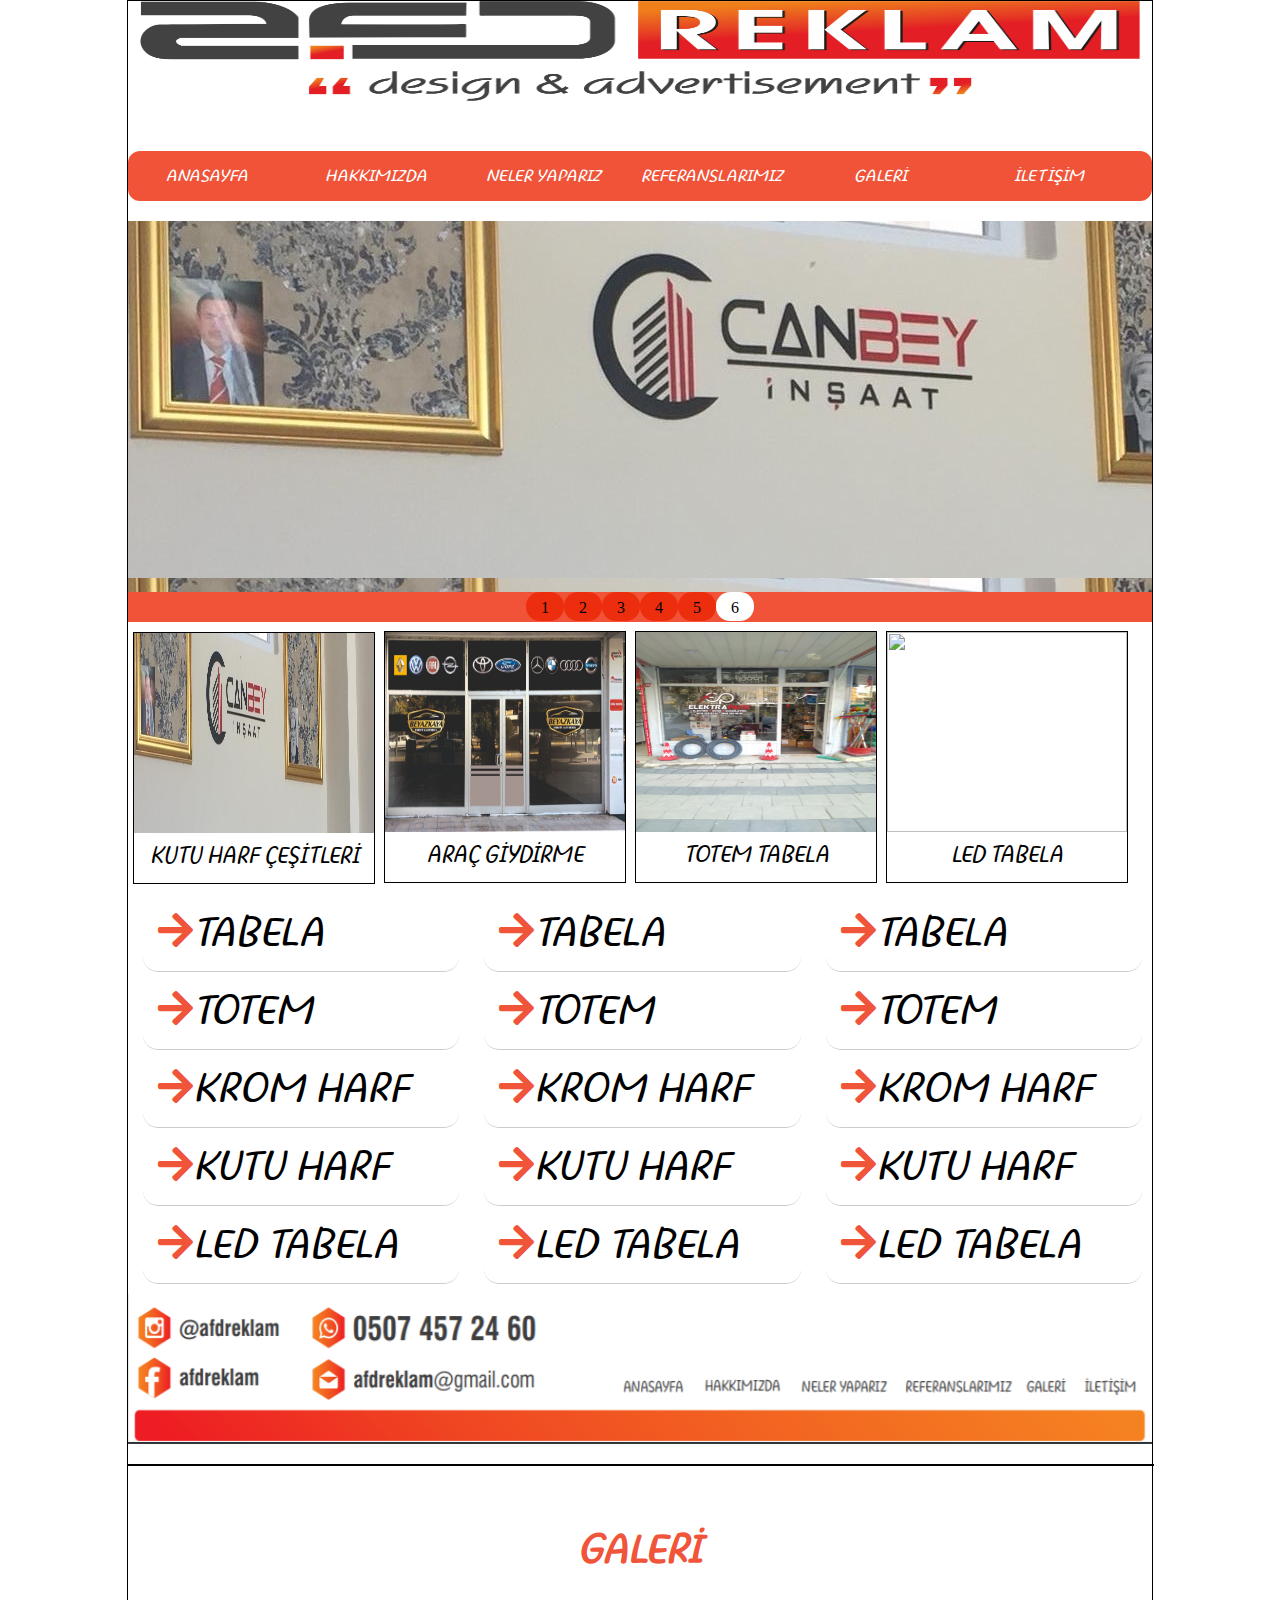
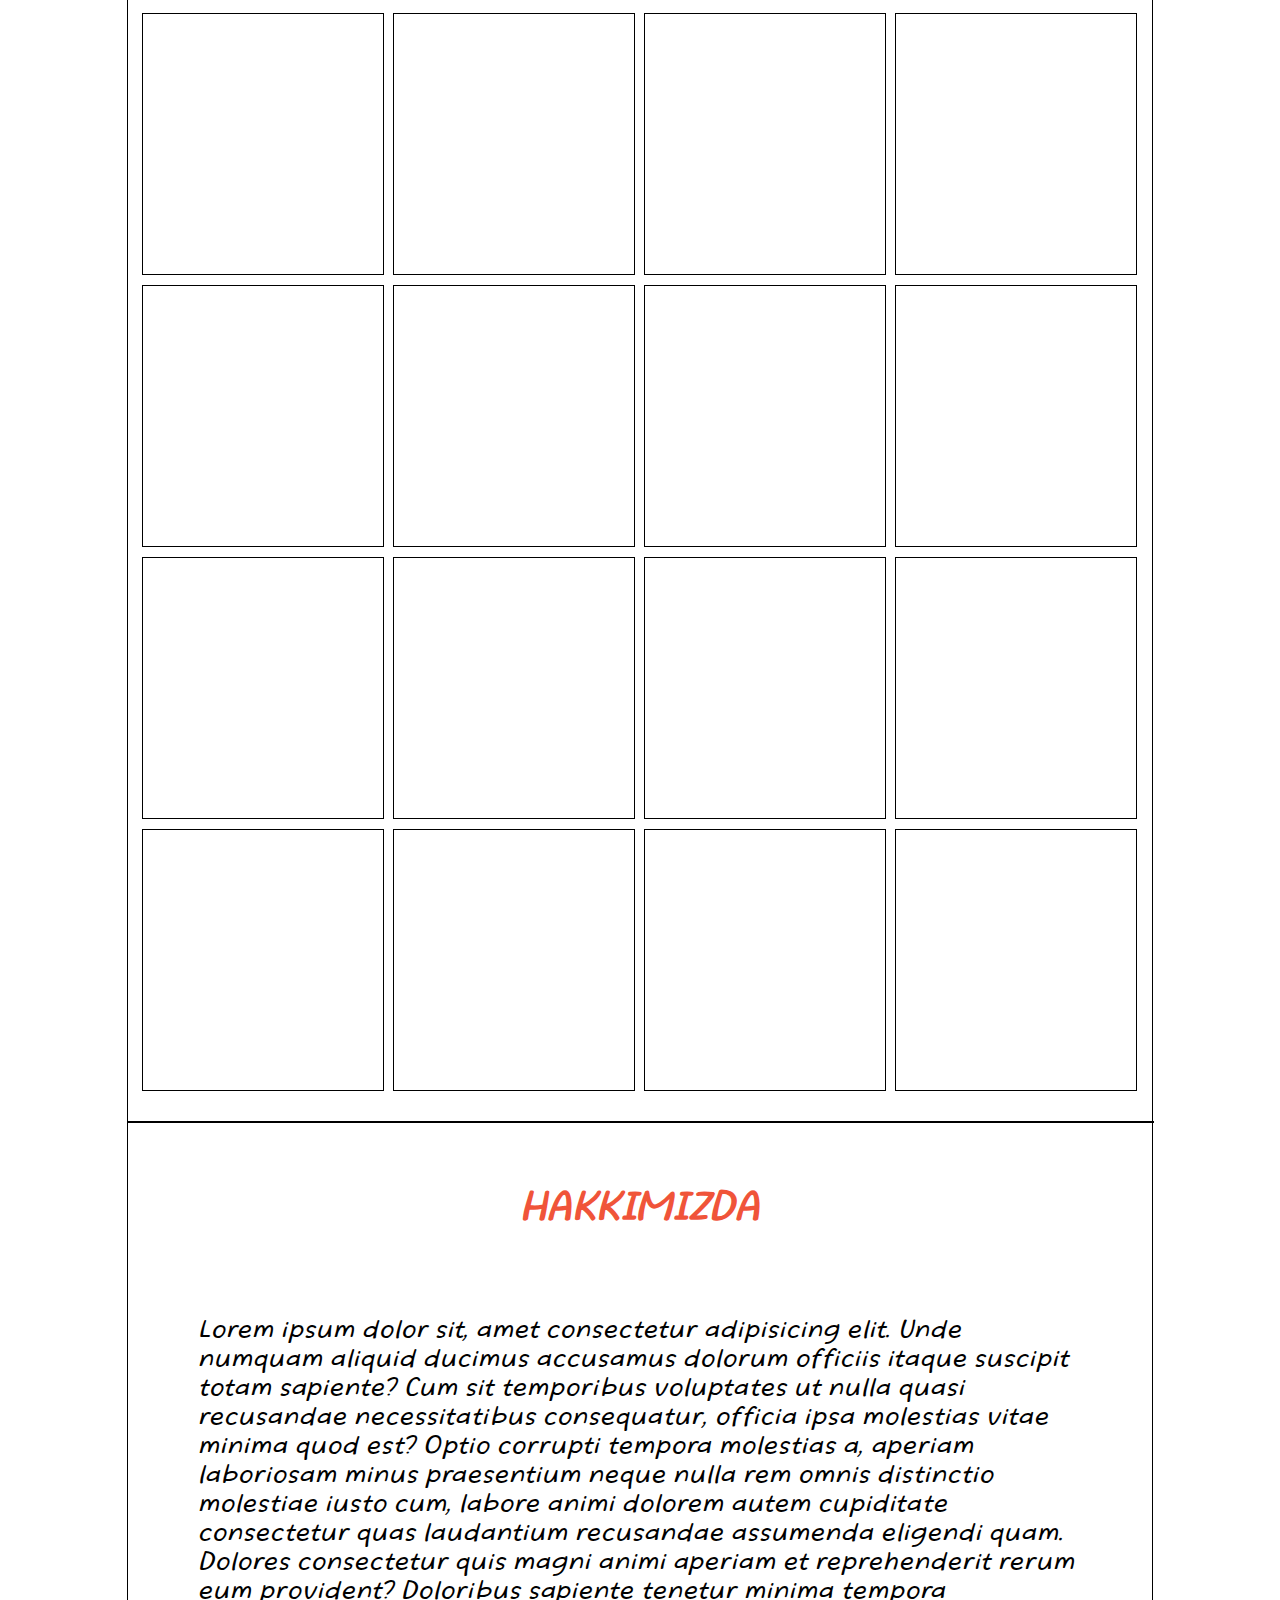
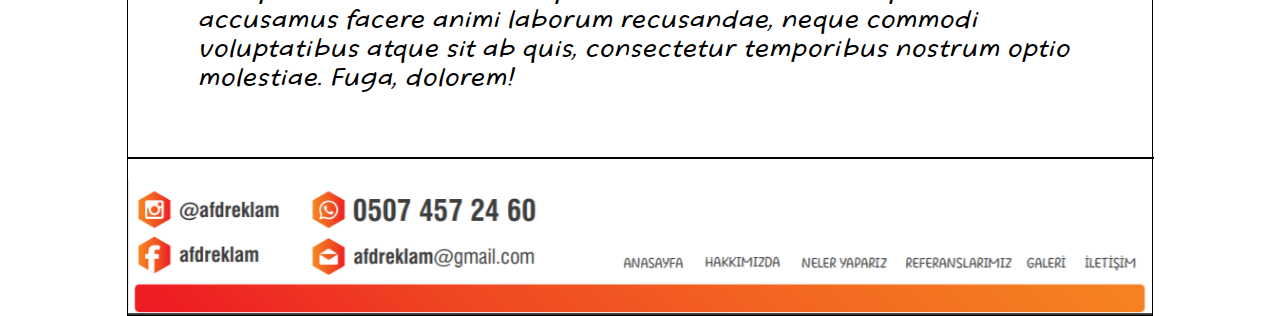
==== afd.html @ 8e947737 "creat new folder" ====
<html>
    <head>
        <title>
        AFD REKLAM
        </title>
        <link rel="stylesheet" href="afd.css">
        <link rel="stylesheet" href="afd.js">
        <link rel="stylesheet" href="https://cdnjs.cloudflare.com/ajax/libs/font-awesome/5.13.0/css/all.min.css">
        <script src="afd.js"></script>
        <script src="https://ajax.googleapis.com/ajax/libs/jquery/3.4.1/jquery.min.js"></script>
    </head>
   
    <body onload="basla(1)">
       <div id="conteiner">

           <header id="home">
            <img src="images/logo - Kopya.png" width="1000" height="100" alt="">
           </header>

           <nav>
               <ul>
                   <li id=""><a id="" href="#home">ANASAYFA</a></li>
                   <li id=""><a id="" href="#about">HAKKIMIZDA</a></li>
                   <li id=""><a id="" href="#galery">NELER YAPARIZ</a></li>
                   <li id=""><a id="" href="#about">REFERANSLARIMIZ</a></li>
                   <li id=""><a id="" href="#galery">GALERİ</a></li>
                   <li id=""><a id="" href="#contact">İLETİŞİM</a></li>
               </ul>

           </nav>

           <article>
            <div id="slider" ></div>
            <div id="slideralt">
            <div id="altic">
                <ul>
                  <li id="sayi1" onmouseover="degis(1)" onmouseout="basla(2)">1</li>
                  <li id="sayi2" onmouseover="degis(2)" onmouseout="basla(3)">2</li>
                  <li id="sayi3" onmouseover="degis(3)" onmouseout="basla(4)">3</li>
                  <li id="sayi4" onmouseover="degis(4)" onmouseout="basla(5)">4</li>
                  <li id="sayi5" onmouseover="degis(5)" onmouseout="basla(6)">5</li>
                  <li id="sayi6" onmouseover="degis(6)" onmouseout="basla(1)">6</li>
          
                </ul>
            </div>
            </div>
           </article>

           <div id="img1">

               <img src="images/1.jpg" width="240" height="200" alt="">

               <div class="box" id="kutuharf">KUTU HARF ÇEŞİTLERİ</div>

           </div>

           <div id="img2">

            <img src="images/2.jpg" width="240" height="200" alt="">

            <div class="box" id="aracgiydirme">ARAÇ GİYDİRME</div>

           </div>

           <div id="img3">

            <img src="images/3.jpg" width="240" height="200" alt="">

            <div class="box" id="totemtabela">TOTEM TABELA</div>

           </div>

           <div id="img4">

            <img src="images/4.jpg" width="240" height="200" alt="">

            <div class="box" id="ledtabela">LED TABELA</div>

           </div>

           <div class="bottommenu">
            <div id="bottommenu1">
                <div class="conteiner">
                  <div class="ledtabela"><i class="fas fa-arrow-right"></i>TABELA</div>
                  <div class="ledtabela"><i class="fas fa-arrow-right"></i>TOTEM</div>
                  <div class="ledtabela"><i class="fas fa-arrow-right"></i>KROM HARF</div>
                  <div class="ledtabela"><i class="fas fa-arrow-right"></i>KUTU HARF</div>
                  <div class="ledtabela"><i class="fas fa-arrow-right"></i>LED TABELA</div>
                  
                </div>
             </div>
             <div id="bottommenu1">
              <div class="conteiner">
                  <div class="ledtabela"><i class="fas fa-arrow-right"></i>TABELA</div>
                  <div class="ledtabela"><i class="fas fa-arrow-right"></i>TOTEM</div>
                  <div class="ledtabela"><i class="fas fa-arrow-right"></i>KROM HARF</div>
                  <div class="ledtabela"><i class="fas fa-arrow-right"></i>KUTU HARF</div>
                  <div class="ledtabela"><i class="fas fa-arrow-right"></i>LED TABELA</div>
                  
                </div>
             </div>
             <div id="bottommenu1">
              <div class="conteiner">
                  <div class="ledtabela"><i class="fas fa-arrow-right"></i>TABELA</div>
                  <div class="ledtabela"><i class="fas fa-arrow-right"></i>TOTEM</div>
                  <div class="ledtabela"><i class="fas fa-arrow-right"></i>KROM HARF</div>
                  <div class="ledtabela"><i class="fas fa-arrow-right"></i>KUTU HARF</div>
                  <div class="ledtabela"><i class="fas fa-arrow-right"></i>LED TABELA</div>
                  
                </div>
             </div>
           </div>

           <footer>
           <img width="100%" height="150" src="images/footer.jpg" alt="">
           </footer>

           <hr>

           <div id="galery">
               <h3 class="galery">GALERİ</h3>
               <div class="boxes">
                   <div class="box"></div>
                   <div class="box"></div>
                   <div class="box"></div>
                   <div class="box"></div>
                   <div class="box"></div>
                   <div class="box"></div>
                   <div class="box"></div>
                   <div class="box"></div>
                   <div class="box"></div>
                   <div class="box"></div>
                   <div class="box"></div>
                   <div class="box"></div>
                   <div class="box"></div>
                   <div class="box"></div>
                   <div class="box"></div>
                   <div class="box"></div>
               </div>
           </div>

           <hr>

           <div id="about">
               <h3 class="about">HAKKIMIZDA</h3>
               <p class="about">Lorem ipsum dolor sit, amet consectetur adipisicing elit. Unde numquam aliquid ducimus accusamus dolorum officiis itaque suscipit totam sapiente? Cum sit temporibus voluptates ut nulla quasi recusandae necessitatibus consequatur, officia ipsa molestias vitae minima quod est? Optio corrupti tempora molestias a, aperiam laboriosam minus praesentium neque nulla rem omnis distinctio molestiae iusto cum, labore animi dolorem autem cupiditate consectetur quas laudantium recusandae assumenda eligendi quam. Dolores consectetur quis magni animi aperiam et reprehenderit rerum eum provident? Doloribus sapiente tenetur minima tempora accusamus facere animi laborum recusandae, neque commodi voluptatibus atque sit ab quis, consectetur temporibus nostrum optio molestiae. Fuga, dolorem!</p>
           </div>

           <hr>

           <div id="contact">
               <img width="100%" src="images/footer.jpg" alt="">
           </div>

           


       </div>
    </body>
</html>
---- afd.css ----
body,html,header,nav,article,aside,section,footer,ul,ol,li,div{
    margin: 0;
    padding: 0;
    list-style: none;
}

@font-face{
    font-family: yenifont;
    src: url(font/Beatific\ Margella\ Regular-Italic.otf);
    src: url(font/Beatific\ Margella\ Regular-Italic.otf);
}

#conteiner{
    width: 80%;
    height: auto;
    margin: auto;
    border: 1px solid #000000;
}

header{width:100%;
       height: 150px;
       text-align: center;
       font-size: 100px;
       margin: 0 auto;
}
nav{width: 100%;
    height: 50px;
    margin: 0 0 20px 0;
    clear: both;
    background-color: #ec2502c9 ;
    border-radius: 12px;

}

nav ul li a{
    float: left;
    display: block;
    width: 158.4px;
    height: 35px;
    padding: 15px 0 0 0 ;
    margin: 0 10px 0 0;
    text-align: center;
    font-size: 17px;
    text-decoration: none;
    color: #ffffff;
    font-family: yenifont;
    border-radius: 12px;
}

nav ul li a:hover{
    background-color: #ffffff;
    color: #ec2502c9;

}

article{ width: 100%;
         height: 400px;
         margin: 0 0 10px 0;
         
}

#slider{width: 100%; 
    height: 371px; 
    cursor: pointer;}
#altic{ width: 228px ; 
    height: 39px; 
    margin: 0 auto;}
#slideralt{width: 100%; 
       height: 30px; 
       cursor: pointer; 
       border-top: none;  
       background: #ec2502c9;}
#altic ul{list-style: none; 
    margin: 0; 
    padding: 0;}     
#altic ul li{float: left; 
         display: block; 
         border-radius: 14px;
         width: 38px; 
         height: 29px; 
         line-height: 31px; 
         text-align: center; 
         color: black; 
         background-color: #ec2502c9;}   
#altic ul li:hover{background:#ec2502c9;}    

#img1{ width: 240px;
    height: 250px;
    float: left;
    margin: 1 5px 10px 5px;
    border: 1px solid #000000;
    
}

#img2{ width: 240px;
    height: 250px;
    float: left;
    margin: 0 5px 10px 4px;
    border: 1px solid #000000;
}

#img3{ width: 240px;
    height: 250px;
    float: left;
    margin: 0 5px 10px 4px;
    border: 1px solid #000000;
}

#img4{ width: 240px;
    height: 250px;
    float: left;
    margin: 0 5px 10px 4px;
    border: 1px solid #000000;
}

.box{width: 240px;
     height: 40px;
     text-align: center;
     font-family: yenifont;
     font-size: 22px;
     padding: 10px 0 0 0;
     cursor: pointer;
}

.box:hover{
    background-color: #ec2502c9 ;
    color: #ffffff;
}
.ledtabela:hover{color: #ffffff;}
#bottommenu1{ width: 33%;
    height: 400px;
    clear: both;
    float: left;
    margin: 0 10px 0 15;
    padding: 0 0 0 0px;

}

.bottommenu{
    display: flex;
    clear: both;
}


#bottommenu1 .conteiner{
    display: flex;
    flex-direction: column;
}

#bottommenu1 .conteiner .ledtabela{
    font-size: 40px;
    padding: 15px;
    font-family: yenifont;
    border-bottom: 1px solid #ccc;
    border-radius: 15px;
}

#bottommenu1 .conteiner .ledtabela:hover{
background-color: #ec2502c9;
}

#bottommenu1 i{
    color: #ec2502c9;
}



footer{ width: 100%;
        height: 150px;
        clear: both;
        margin: auto;
}

hr{
    width: 100%;
    border: 1px solid black;
    margin: 20px 0;
}

#galery{
    display: flex;
    flex-direction: column;
    align-items: center;
}
#galery .boxes{
    display: flex;
    flex-wrap:wrap;
    justify-content: center;
    align-items: center;
}

#galery .boxes .box{
    width: 240px;
    height: 250px;
    float: left;
    margin: 0 5px 10px 4px;
    border: 1px solid #000000;
}

#galery h3 {
    font-family: yenifont;
    font-size: 40px;
    color: #ec2502c9;
}

#about{
    display: flex;
    flex-direction: column;
    align-items: center;
}

#about h3{
    font-family: yenifont;
    font-size: 40px;
    color: #ec2502c9;
}

#about p{
    padding: 20px 70px;
    letter-spacing: 1px;
    font-size: 25px;
    font-family: yenifont;
}
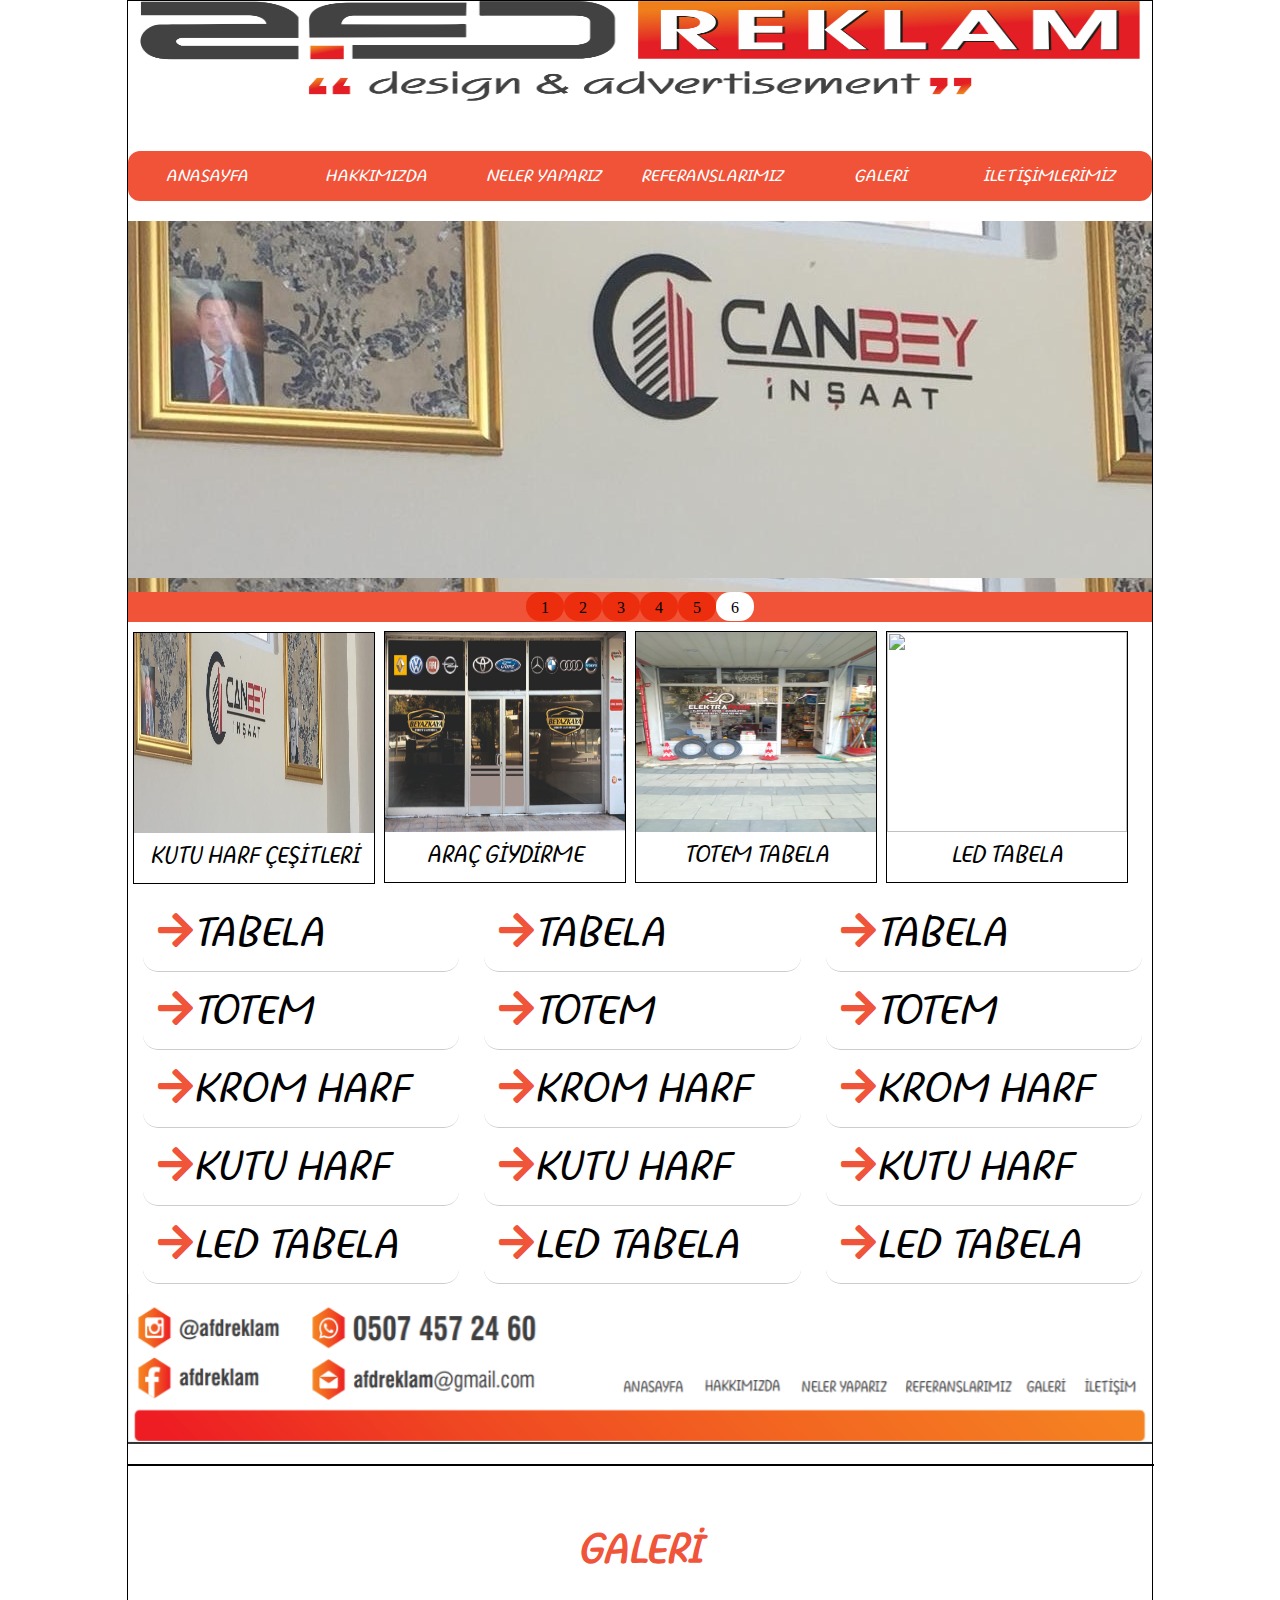
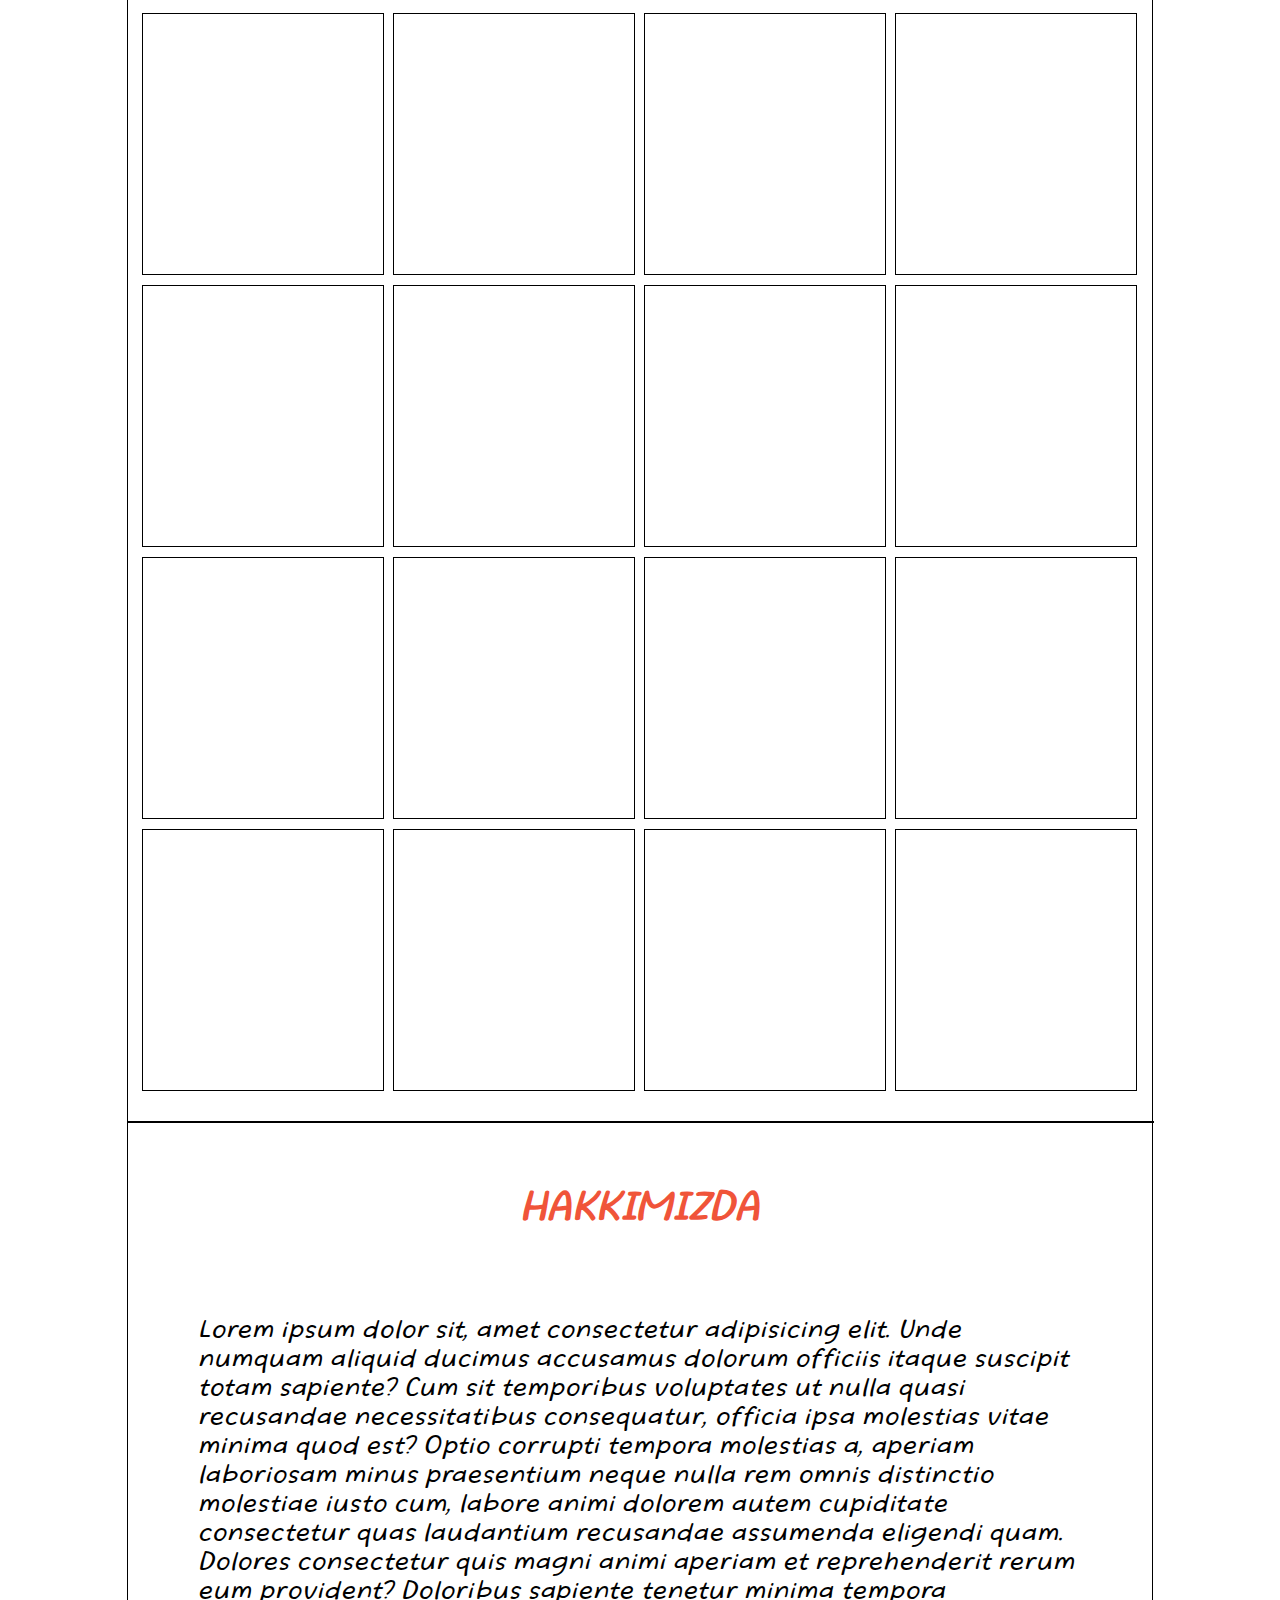
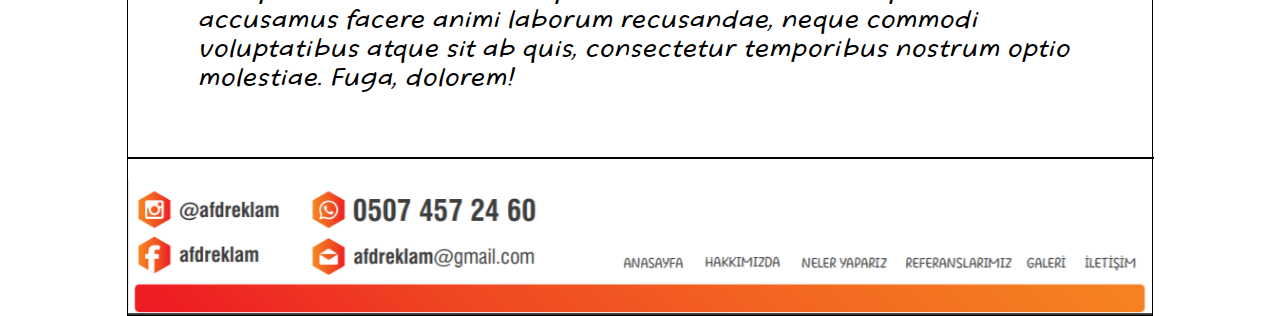
==== commit 3e4f2eaa: "change options of nav bar" ====
--- a/afd.html
+++ b/afd.html
@@ -24,7 +24,7 @@
                    <li id=""><a id="" href="#galery">NELER YAPARIZ</a></li>
                    <li id=""><a id="" href="#about">REFERANSLARIMIZ</a></li>
                    <li id=""><a id="" href="#galery">GALERİ</a></li>
-                   <li id=""><a id="" href="#contact">İLETİŞİM</a></li>
+                   <li id=""><a id="" href="#contact">İLETİŞİMLERİMİZ</a></li>
                </ul>
 
            </nav>
